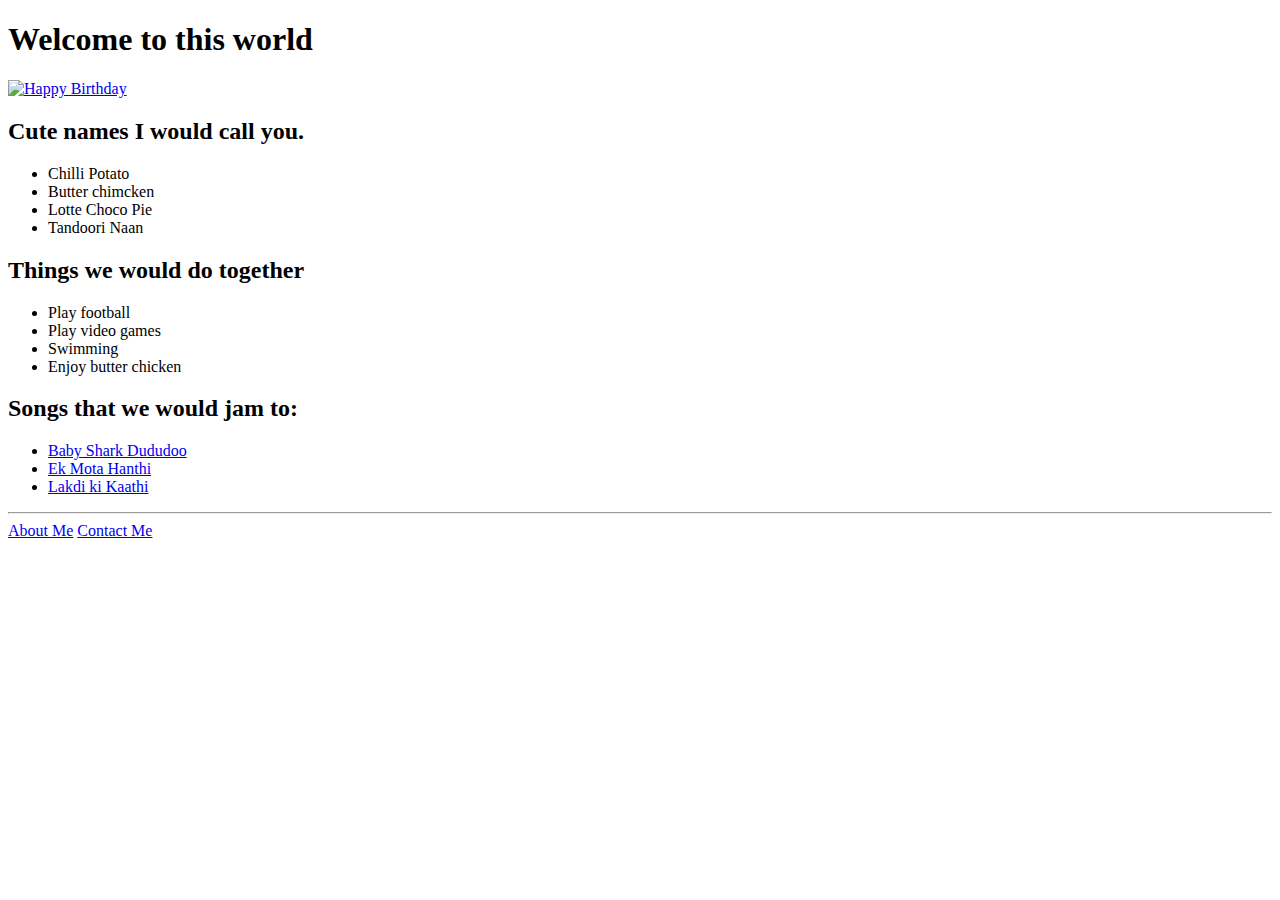
==== index.html @ 8f09709d "Update index.html" ====
<!DOCTYPE html>
<html lang="en">
    <head>
        <meta charset="UTF-8"> 
        <title>Happy Birthday Nephew</title>
    </head>
    <body>
        <h1>Welcome to this world</h1>
        <a href="./assets/09.jpg" height="200"><img src="https://shorturl.at/x0hFe" alt="Happy Birthday" /></a>
        <h2>Cute names I would call you.</h2>
        <ul>
            <li>Chilli Potato</li>
            <li>Butter chimcken</li>
            <li>Lotte Choco Pie</li>
            <li>Tandoori Naan</li>
        </ul>
        <h2>Things we would do together</h2>
        <ul>
            <li>Play football</li>
            <li>Play video games</li>
            <li>Swimming</li>
            <li>Enjoy butter chicken</li>
        </ul>
        <h2>Songs that we would jam to:</h2>
        <ul>
            <li><a href="https://www.youtube.com/watch?v=020g-0hhCAU&ab_channel=Cocomelon-NurseryRhymes" draggable="true">Baby Shark Dududoo</a></li>
            <li><a href="https://www.youtube.com/watch?v=0jruqZCj_qY&ab_channel=ZappyToonsandFriends" draggable="true">Ek Mota Hanthi</a></li>
            <li><a href="https://www.youtube.com/watch?v=P2r7LoytBfo&ab_channel=JingleToons" draggable="true">Lakdi ki Kaathi</a></li>
        </ul>
        <hr/>
        <a href="./public/about.html" draggable="true">About Me</a>
        <a href="./public/contact.html" draggable="true">Contact Me</a>
    </body>
</html>
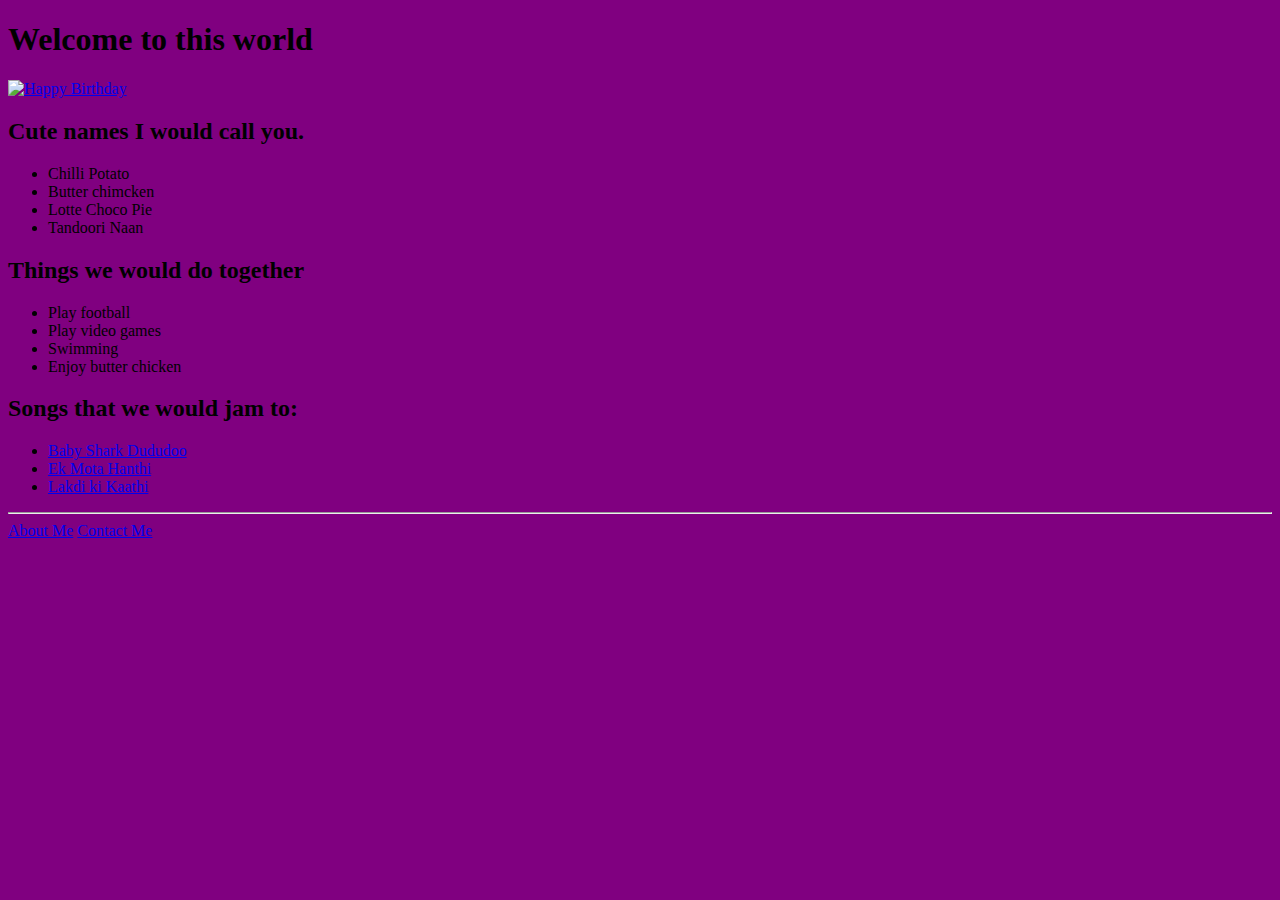
==== commit 730c81c7: "Update index.html" ====
--- a/index.html
+++ b/index.html
@@ -4,7 +4,7 @@
         <meta charset="UTF-8"> 
         <title>Happy Birthday Nephew</title>
     </head>
-    <body>
+    <body style='background-color: purple'>
         <h1>Welcome to this world</h1>
         <a href="./assets/09.jpg" height="200"><img src="https://shorturl.at/x0hFe" alt="Happy Birthday" /></a>
         <h2>Cute names I would call you.</h2>
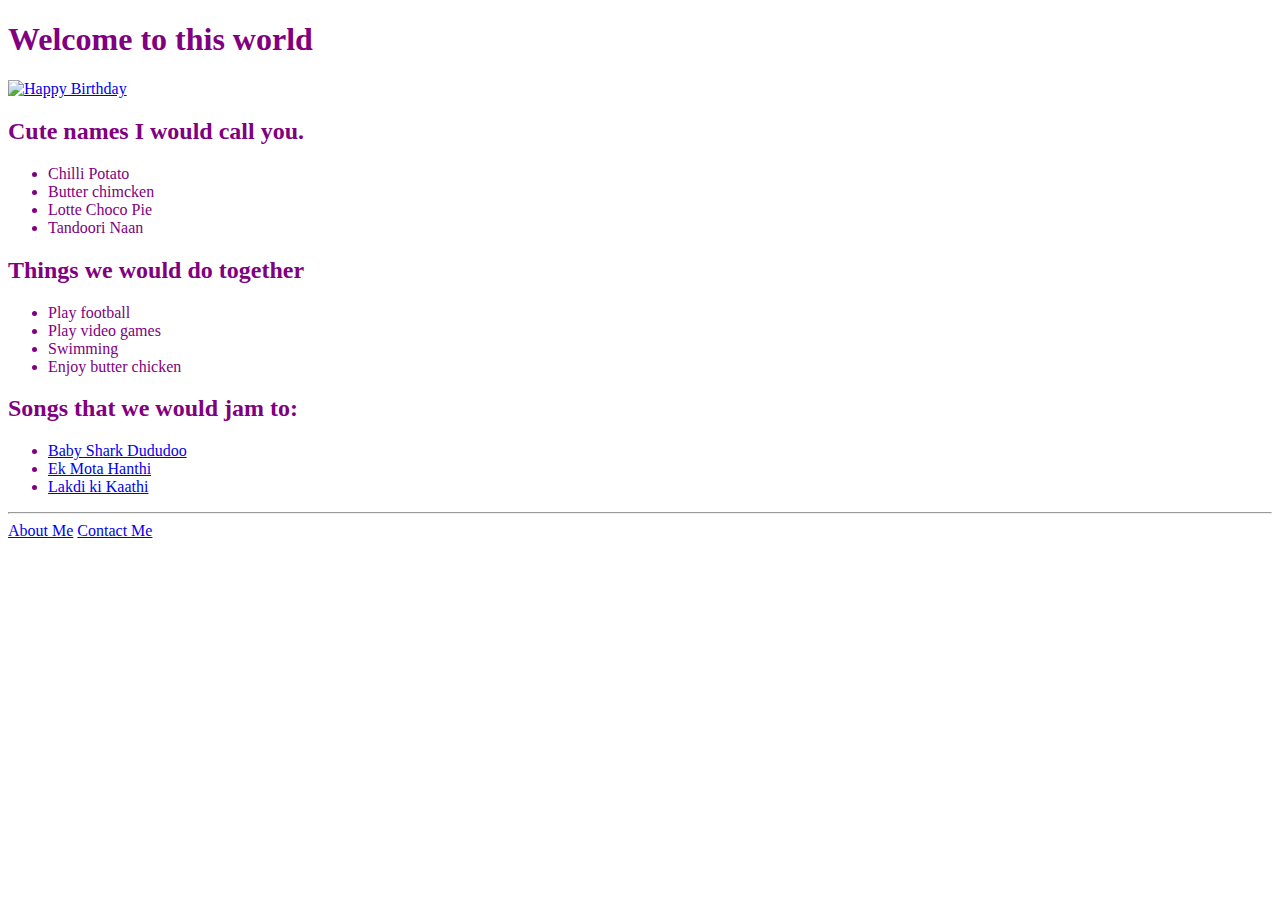
==== commit 86d72acd: "Update index.html" ====
--- a/index.html
+++ b/index.html
@@ -4,7 +4,7 @@
         <meta charset="UTF-8"> 
         <title>Happy Birthday Nephew</title>
     </head>
-    <body style='background-color: purple'>
+    <body style="color: purple">
         <h1>Welcome to this world</h1>
         <a href="./assets/09.jpg" height="200"><img src="https://shorturl.at/x0hFe" alt="Happy Birthday" /></a>
         <h2>Cute names I would call you.</h2>
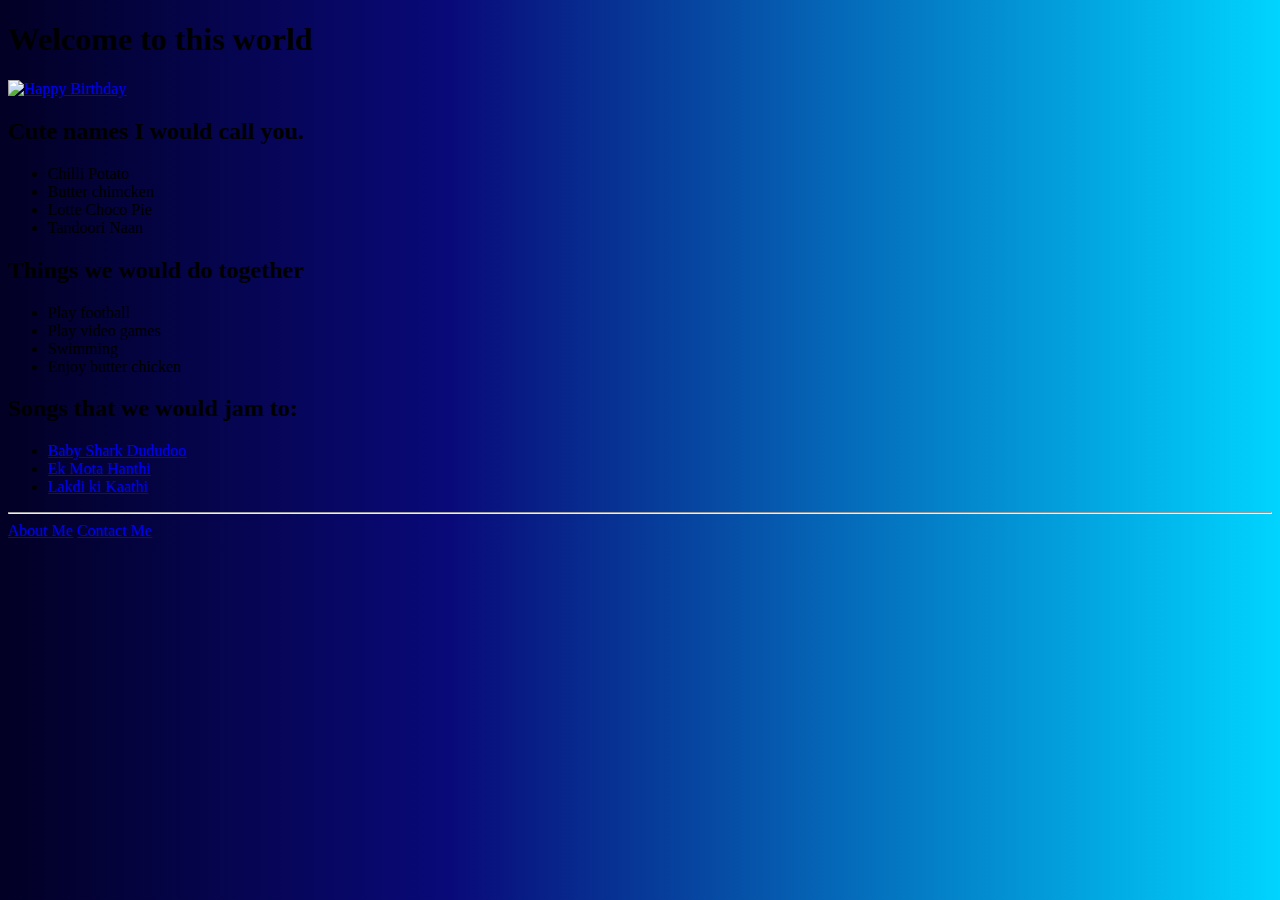
==== commit a3df1897: "Update index.html" ====
--- a/index.html
+++ b/index.html
@@ -4,7 +4,8 @@
         <meta charset="UTF-8"> 
         <title>Happy Birthday Nephew</title>
     </head>
-    <body style="color: purple">
+    <body>
+        <link rel="stylesheet" href="../public/style.css">
         <h1>Welcome to this world</h1>
         <a href="./assets/09.jpg" height="200"><img src="https://shorturl.at/x0hFe" alt="Happy Birthday" /></a>
         <h2>Cute names I would call you.</h2>
--- a/public/style.css
+++ b/public/style.css
@@ -0,0 +1,3 @@
+body{
+background-image: linear-gradient(90deg, #020024 0%, #090979 35%, #00d4ff 100%); 
+}
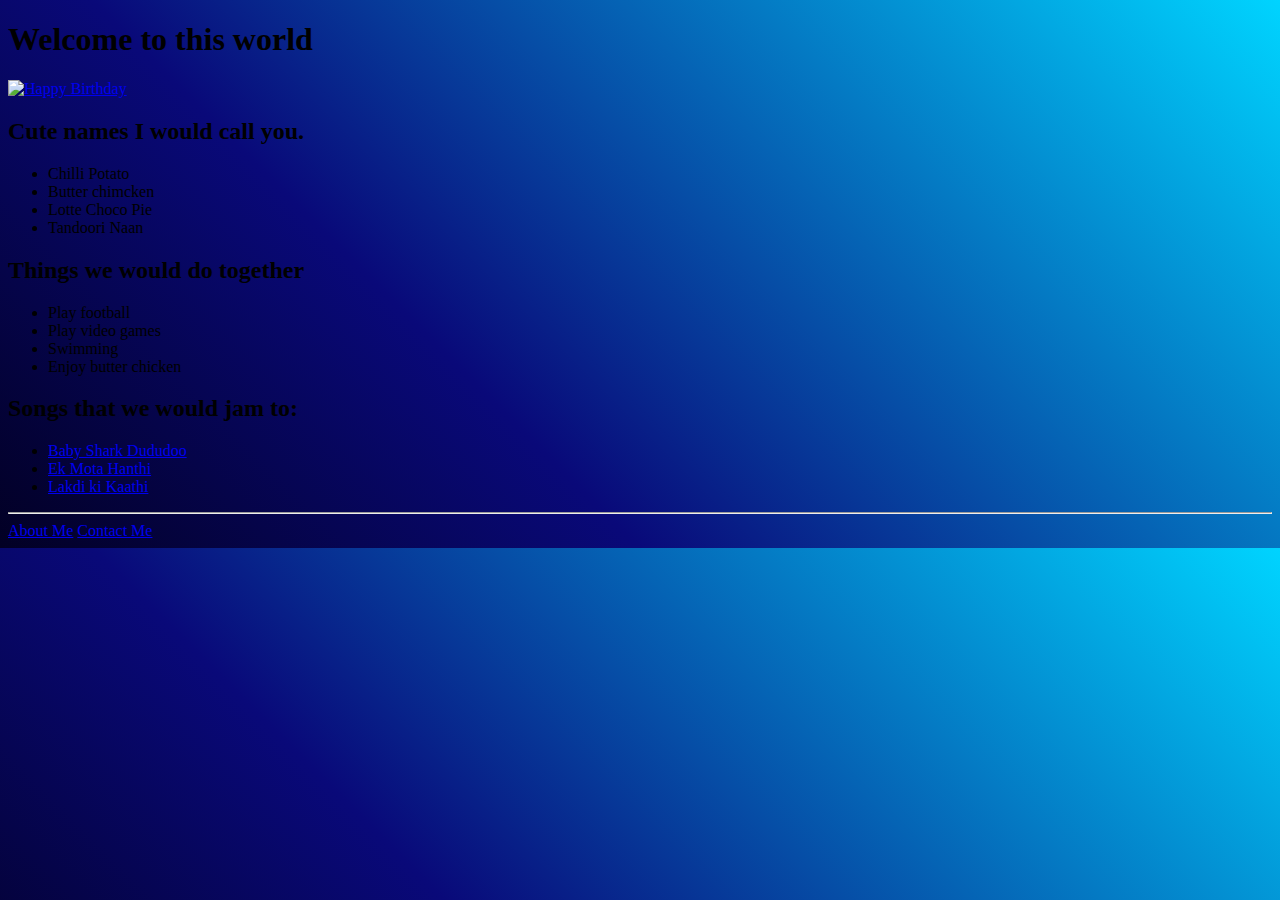
==== commit b0ac6c5b: "Update index.html" ====
--- a/index.html
+++ b/index.html
@@ -3,9 +3,9 @@
     <head>
         <meta charset="UTF-8"> 
         <title>Happy Birthday Nephew</title>
+        <link rel="stylesheet" href="../public/style.css">
     </head>
-    <body>
-        <link rel="stylesheet" href="../public/style.css">
+    <body style="background-image: linear-gradient(45deg, #020024 0%, #090979 35%, #00d4ff 100%);" >
         <h1>Welcome to this world</h1>
         <a href="./assets/09.jpg" height="200"><img src="https://shorturl.at/x0hFe" alt="Happy Birthday" /></a>
         <h2>Cute names I would call you.</h2>
--- a/public/style.css
+++ b/public/style.css
@@ -1,3 +1,3 @@
 body{
-background-image: linear-gradient(90deg, #020024 0%, #090979 35%, #00d4ff 100%); 
+background-image: linear-gradient(45deg, #020024 0%, #090979 35%, #00d4ff 100%); 
 }
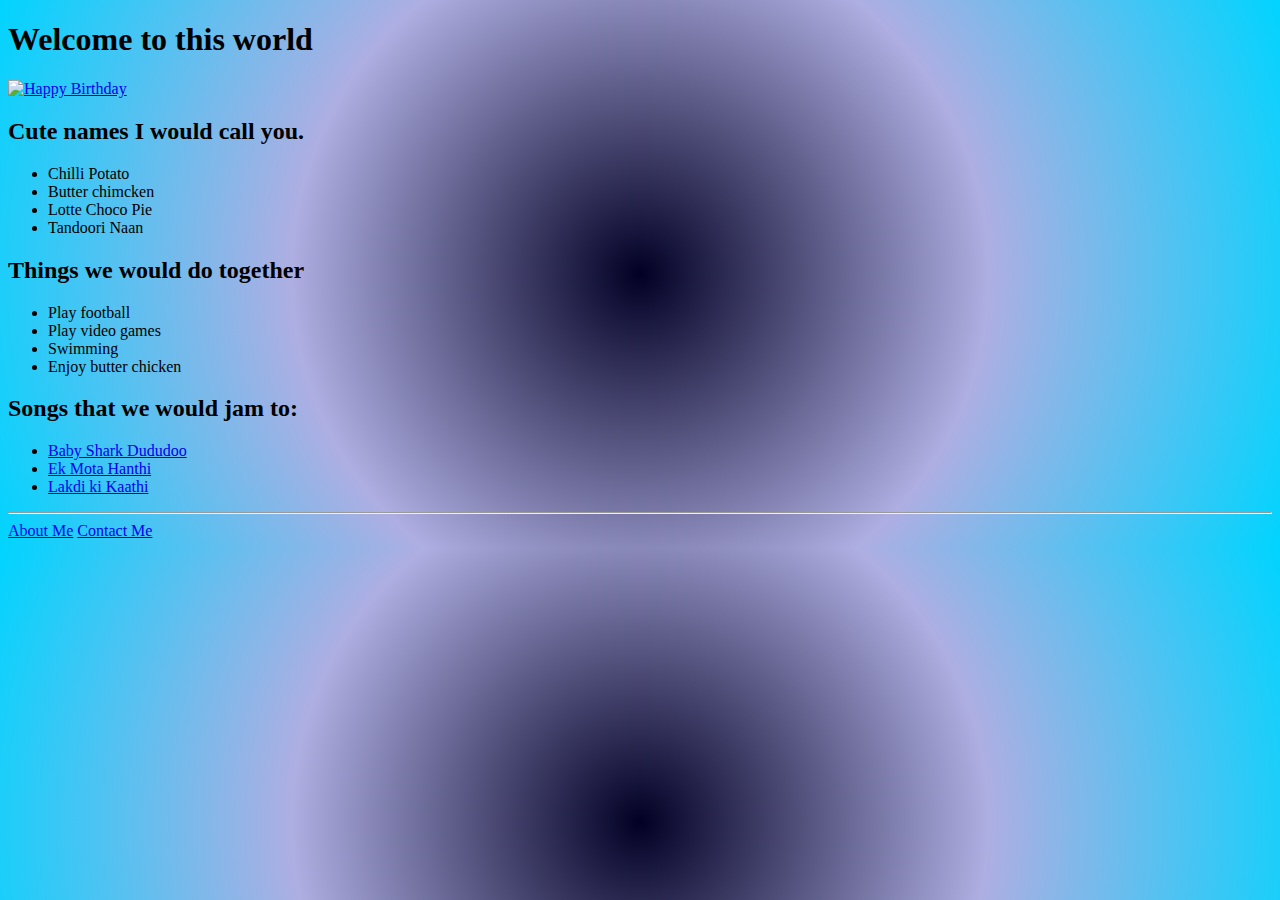
==== commit 0c961ed5: "Update index.html" ====
--- a/index.html
+++ b/index.html
@@ -5,7 +5,7 @@
         <title>Happy Birthday Nephew</title>
         <link rel="stylesheet" href="../public/style.css">
     </head>
-    <body style="background-image: linear-gradient(45deg, #020024 0%, #090979 35%, #00d4ff 100%);" >
+    <body style="background: radial-gradient(circle, rgba(2,0,36,1) 0%, rgba(174,174,226,1) 50%, rgba(0,212,255,1) 100%);">
         <h1>Welcome to this world</h1>
         <a href="./assets/09.jpg" height="200"><img src="https://shorturl.at/x0hFe" alt="Happy Birthday" /></a>
         <h2>Cute names I would call you.</h2>
--- a/public/style.css
+++ b/public/style.css
@@ -1,3 +1,4 @@
 body{
-background-image: linear-gradient(45deg, #020024 0%, #090979 35%, #00d4ff 100%); 
+  background: rgb(2,0,36);
+background: radial-gradient(circle, rgba(2,0,36,1) 0%, rgba(174,174,226,1) 50%, rgba(0,212,255,1) 100%);
 }
